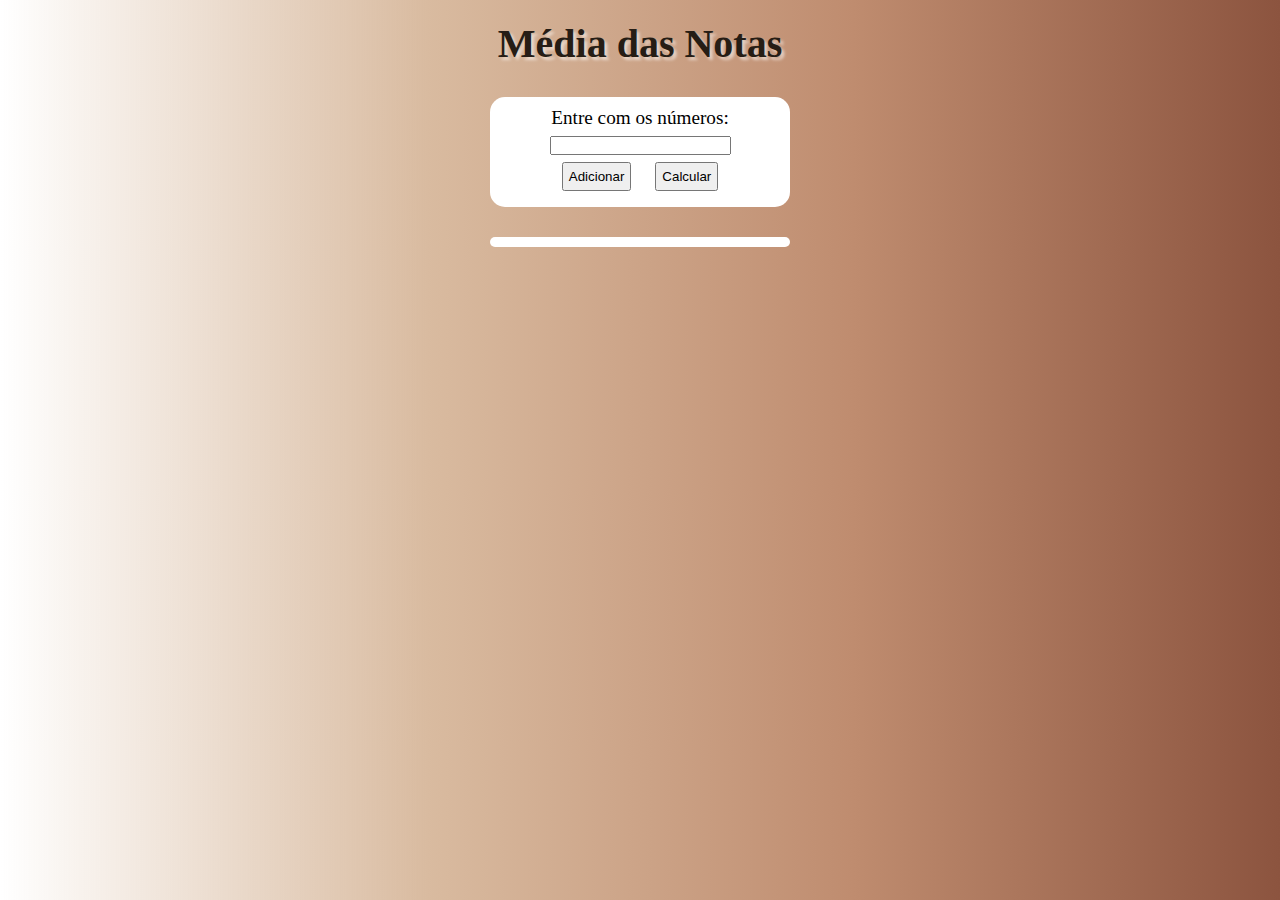
==== Exercicio2/index.html @ ab153a26 "Exercicios - JavaScript" ====
<!DOCTYPE html>
<html lang="pt-br">
<head>
    <meta charset="UTF-8">
    <meta http-equiv="X-UA-Compatible" content="IE=edge">
    <meta name="viewport" content="width=device-width, initial-scale=1.0">
    <link rel="stylesheet" href="css/style.css">
    <title>Média - Notas</title>
</head>
<body>
    <header>
        <h1>Média das Notas</h1>        
    </header>
    <main>
        <section id="tela_inicial">
            <p>Entre com os números:</p>
            <input type="number" name="txtnumero" id="txtnumero"><br>
            <input type="button" value="Adicionar" id="adicionar">
            <input type="button" value="Calcular" id="calcular">
        </section>
        <section id="resultado_tela">

        </section>
    </main>
   
    <script src="js/script.js"></script>
</body>
</html>
---- Exercicio2/css/style.css ----
*{
    padding: 0;
    margin: 0;
}
body{
    background-image: linear-gradient(to right, transparent, #D9BBA0, #BF8C6F, #8C543F);
}
header h1{
    margin-top: 20px;
    text-align: center;
    margin-bottom: 30px;
    font-size: 2.5em;
    color: #261D15;
    text-shadow: 3px 3px 3px rgba(255, 255, 255, 0.541);
}
#tela_inicial{
    width: 300px;
    height: 100px;
    background-color: white;
    border-radius: 15px;
    text-align: center;
    padding-top: 10px;
    margin: auto;
    margin-bottom:30px ;
}
#tela_inicial p{
    font-size: 1.2em;
}
#tela_inicial input{
    margin-top: 7px;
}
#tela_inicial input[type=button]:not(:last-child){
    margin-right: 20px;
}
#tela_inicial input[type=button]{
    padding: 5px;
}
#tela_inicial input[type=button]:hover{
    background-color: #d9bba091;
}

#resultado_tela{
    width: 300px;
    background-color: white;
    border-radius: 15px;
    margin: auto;
    text-align: center;
}
#resultado_tela{
    font-size: 1em;
    font-weight: bold;
    padding-top: 10px;
}
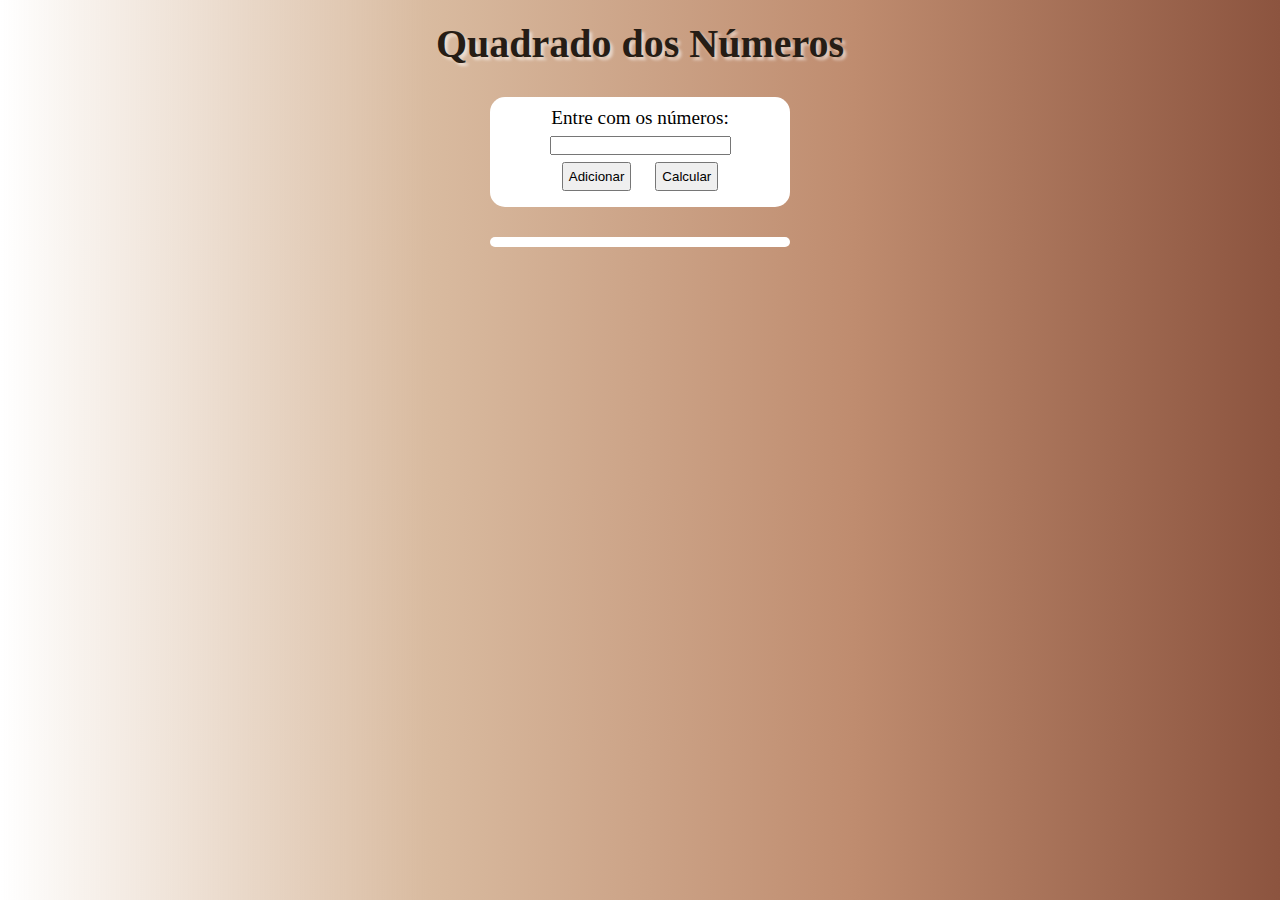
==== commit 6b2f8657: "Exericios JavaScript" ====
--- a/Exercicio2/index.html
+++ b/Exercicio2/index.html
@@ -5,11 +5,11 @@
     <meta http-equiv="X-UA-Compatible" content="IE=edge">
     <meta name="viewport" content="width=device-width, initial-scale=1.0">
     <link rel="stylesheet" href="css/style.css">
-    <title>Média - Notas</title>
+    <title>Quadrado</title>
 </head>
 <body>
     <header>
-        <h1>Média das Notas</h1>        
+        <h1>Quadrado dos Números</h1>        
     </header>
     <main>
         <section id="tela_inicial">
